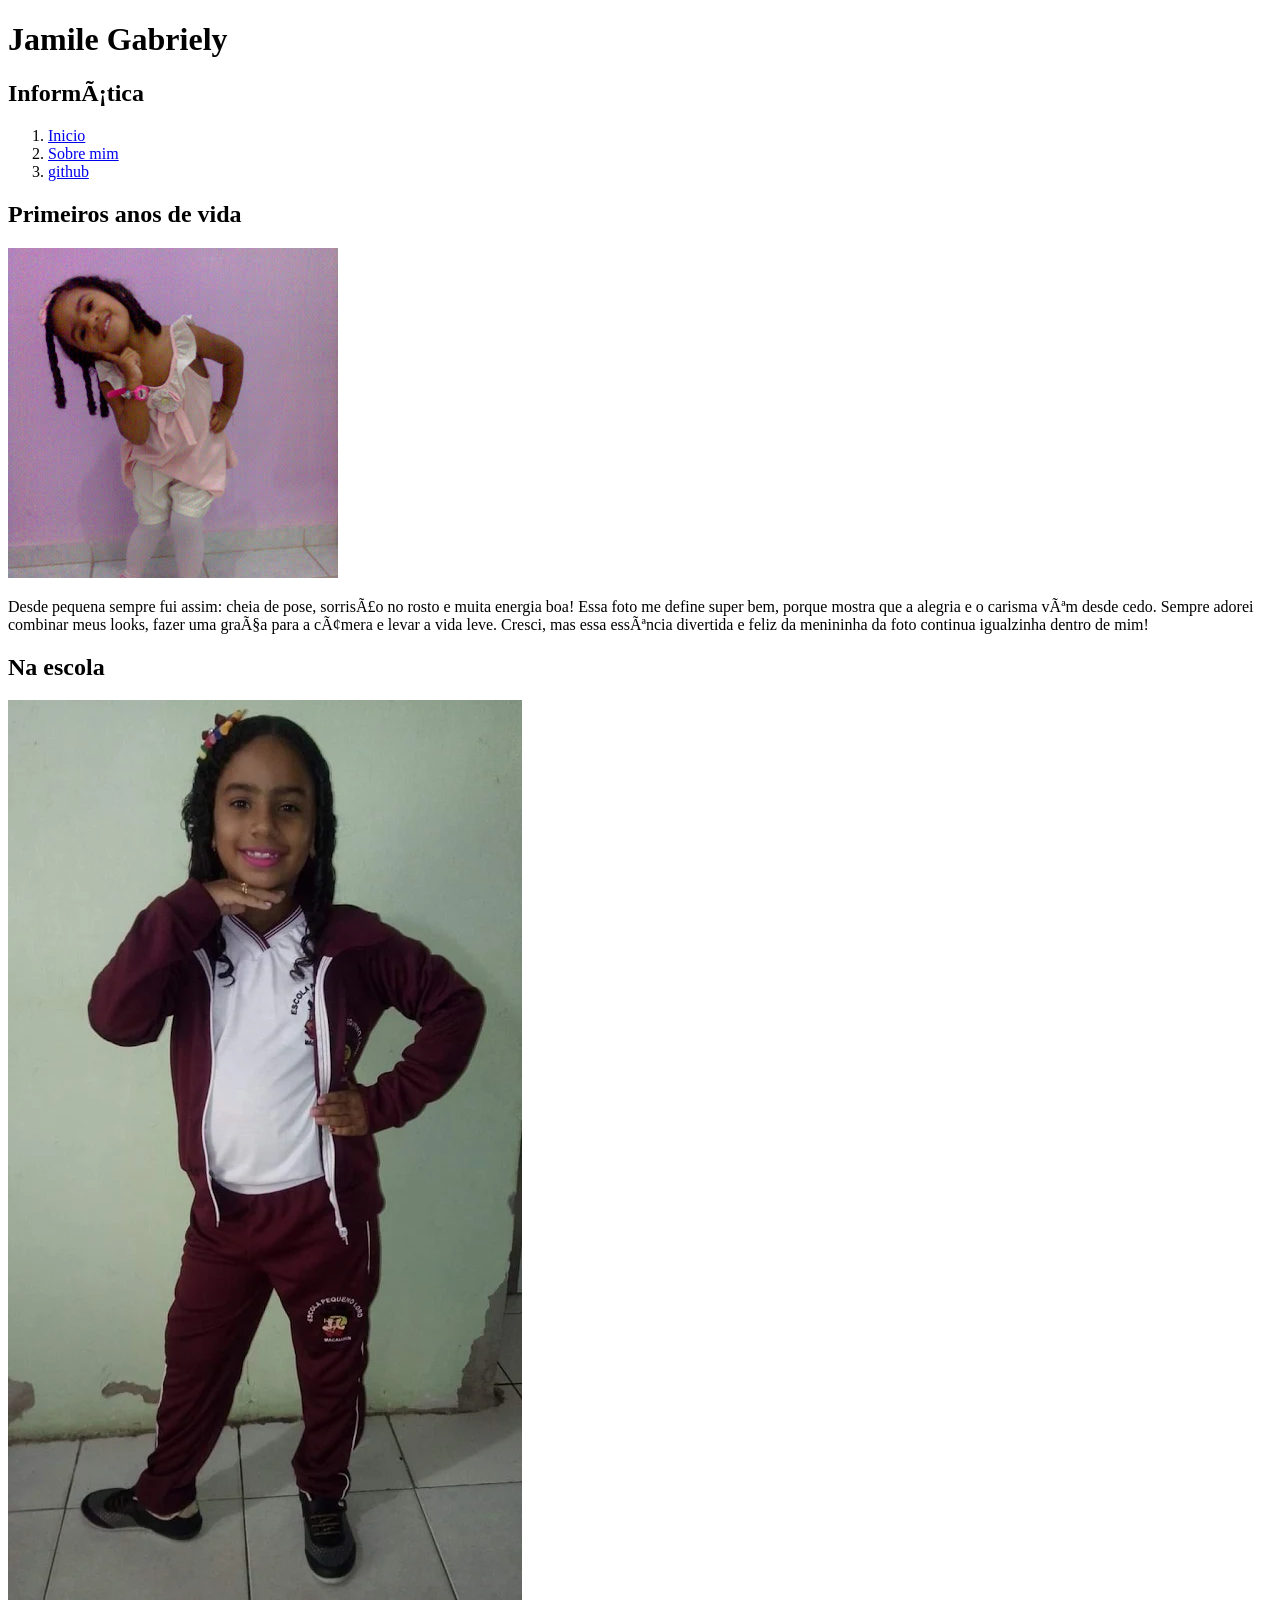
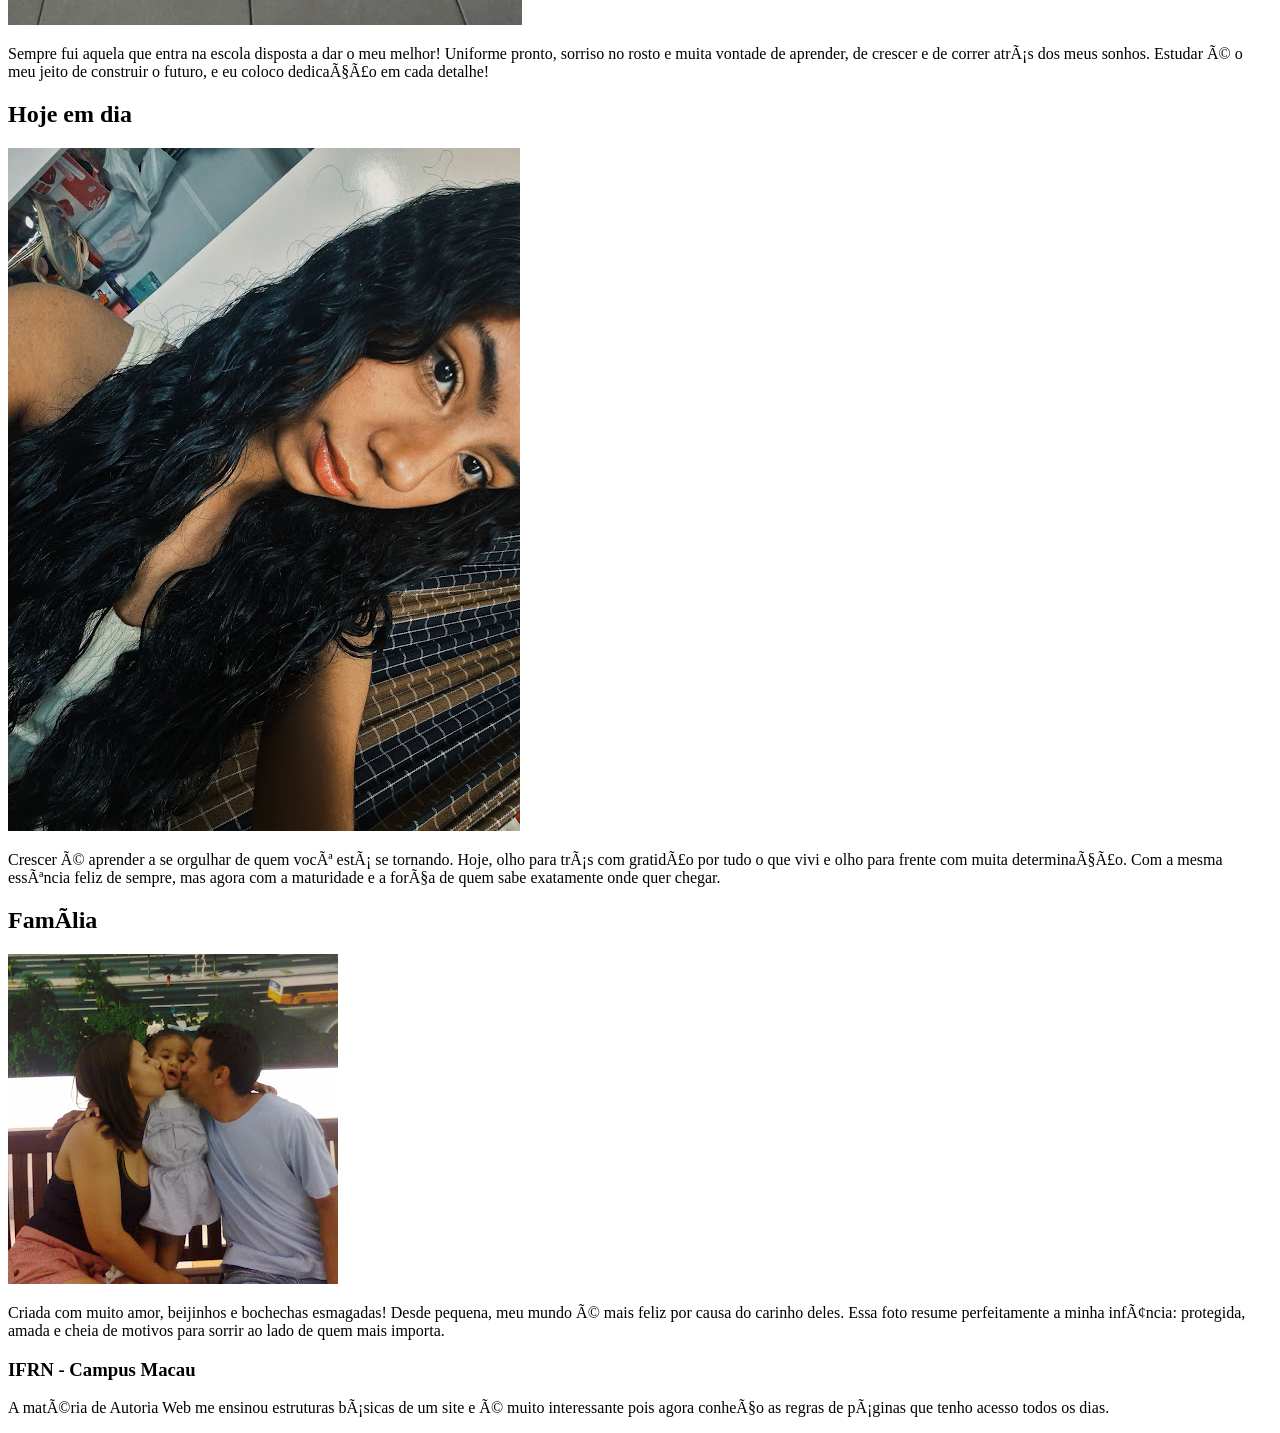
==== desafio1.html @ fc5ba7fc "Página sobre mim - desafio 1" ====
<!DOCTYPE html>
<html lang="pt-br>
<head>
    <meta charset="UTF-8">
    <meta name="viewport" content="width=device-width, initial-scale=1.0">
    <title>Página pessoal</title>
</head>

<body>
   <header>
        <h1>Jamile Gabriely</h1>
        <h2>Informática</h2>
    <nav>
      <ol>     
         <li>
           <a href="https://glowing-space-xylophone-jr54vvxwrp963pg79.github.dev/">Inicio</a>
         </li>
         <li>
           <a href="#">Sobre mim</a>
        </li>
        <li>
           <a href="https://youtu.be/z3RJpKnaws0?si=BIYXridqYHe_rvxm">github</a>
        </li>
      </ol>
    </nav>
   </header>
  
   <main>
      <section>
        <h2><strong>Primeiros anos de vida</strong></h2>
         <div>
           <img src="assets/imgs/unnamed.jpg" alt="uma menina fazendo pose" srcset="">
         </div>
        <p>Desde pequena sempre fui assim: cheia de pose, sorrisão no rosto e muita energia boa! Essa foto me define super bem, porque mostra que a alegria e o carisma vêm desde cedo. Sempre adorei combinar meus looks, fazer uma graça para a câmera e levar a vida leve. Cresci, mas essa essência divertida e feliz da menininha da foto continua igualzinha dentro de mim!</p>
      </section>
       
      <section>
        <h2><strong>Na escola</strong></h2>
         <div>
           <img src="assets/imgs/pequeno lord.webp" alt="menina pronta para escola" srcset="">
         </div>
        <p>Sempre fui aquela que entra na escola disposta a dar o meu melhor! Uniforme pronto, sorriso no rosto e muita vontade de aprender, de crescer e de correr atrás dos meus sonhos. Estudar é o meu jeito de construir o futuro, e eu coloco dedicação em cada detalhe!</p>
      </section>

      <section>
        <h2><strong>Hoje em dia</strong></h2>
         <div>
           <img src="assets/imgs/hoje.jpg" alt="menina bonita" srcset="">
         </div>
        <p>Crescer é aprender a se orgulhar de quem você está se tornando. Hoje, olho para trás com gratidão por tudo o que vivi e olho para frente com muita determinação. Com a mesma essência feliz de sempre, mas agora com a maturidade e a força de quem sabe exatamente onde quer chegar.</p>
      </section>

      <section>
        <h2><strong>Família</strong></h2>
         <div>
           <img src="assets/imgs/unnamed (1).jpg" alt="pai e mae beijando a filha na bochecha" srcset="">
         </div>
        <p>Criada com muito amor, beijinhos e bochechas esmagadas! Desde pequena, meu mundo é mais feliz por causa do carinho deles. Essa foto resume perfeitamente a minha infância: protegida, amada e cheia de motivos para sorrir ao lado de quem mais importa.</p>
      </section>
   <!-- 4 links internos -->
    </main>

    <footer>
    <h3>IFRN - Campus Macau</h3>
    <p>A matéria de Autoria Web me ensinou estruturas básicas de um site e é muito interessante pois agora conheço as regras de páginas que tenho acesso todos os dias.</p>
    </footer>
</body>
</html>
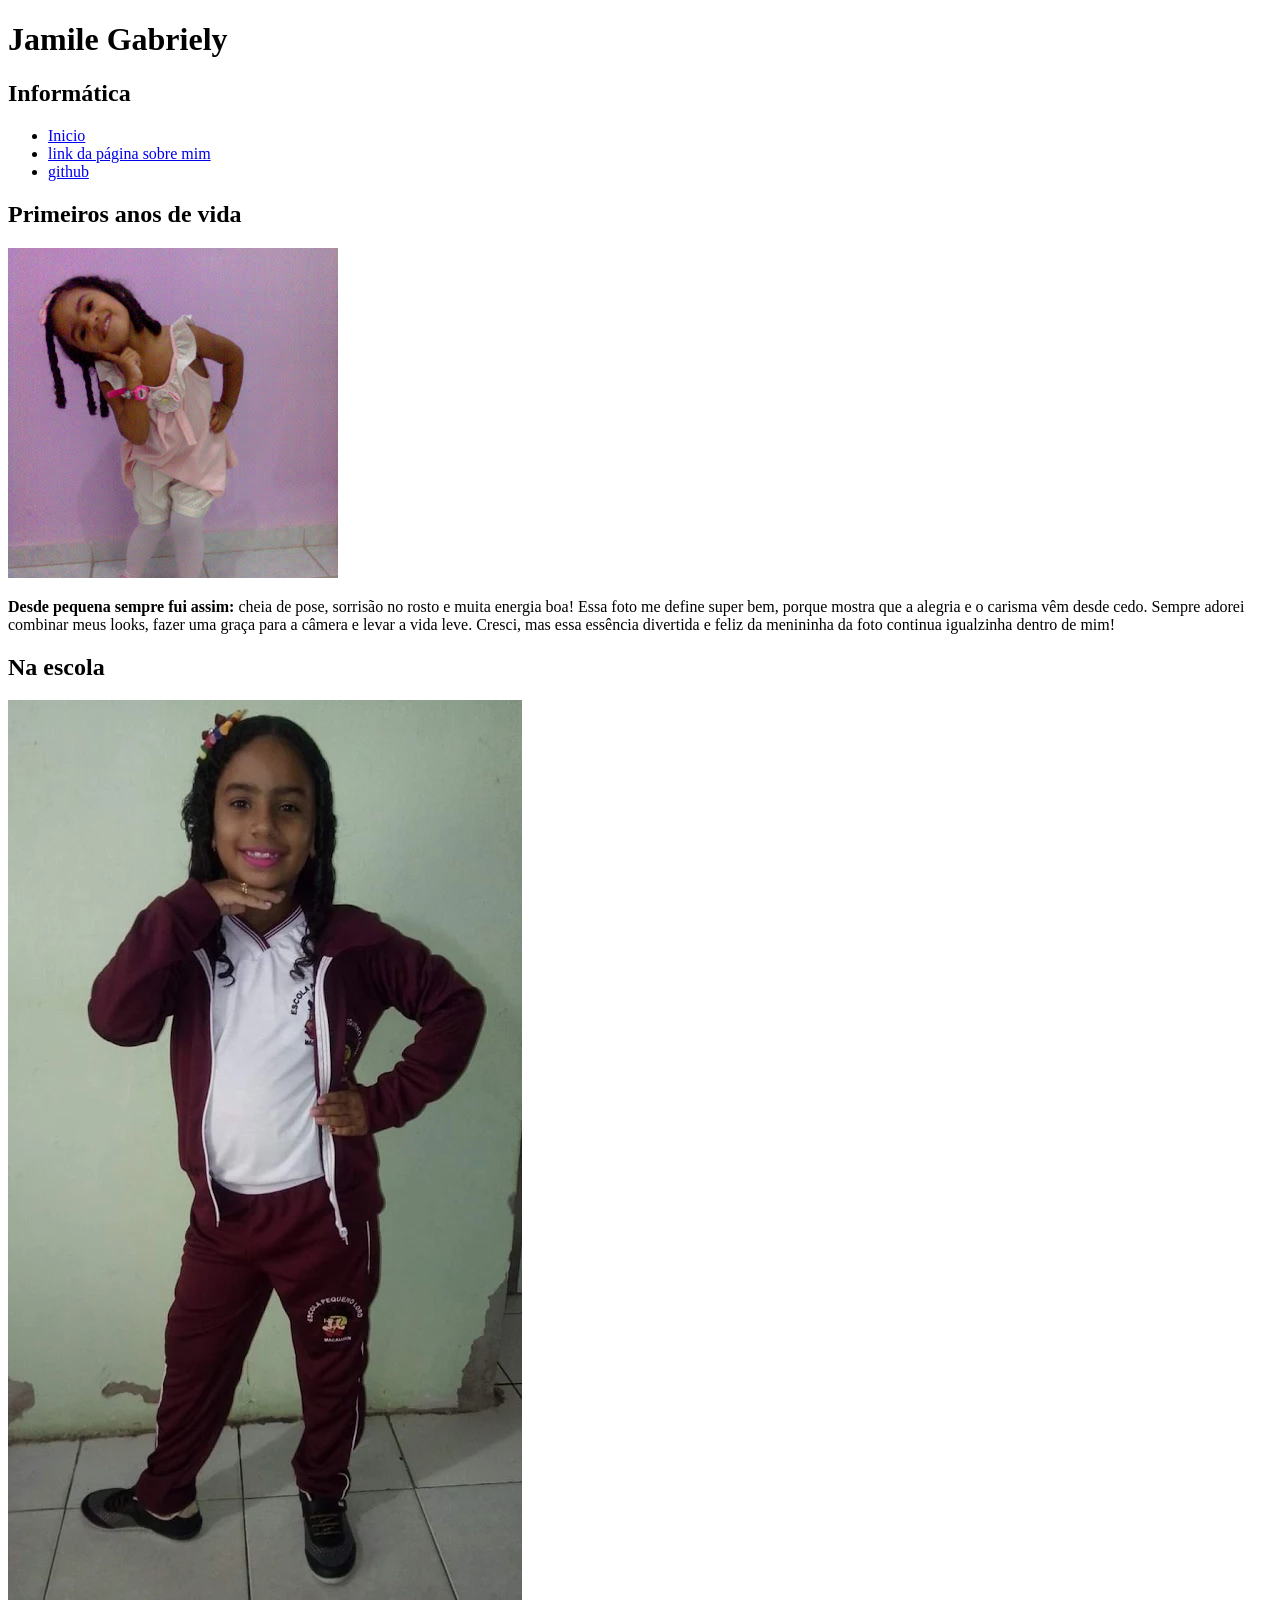
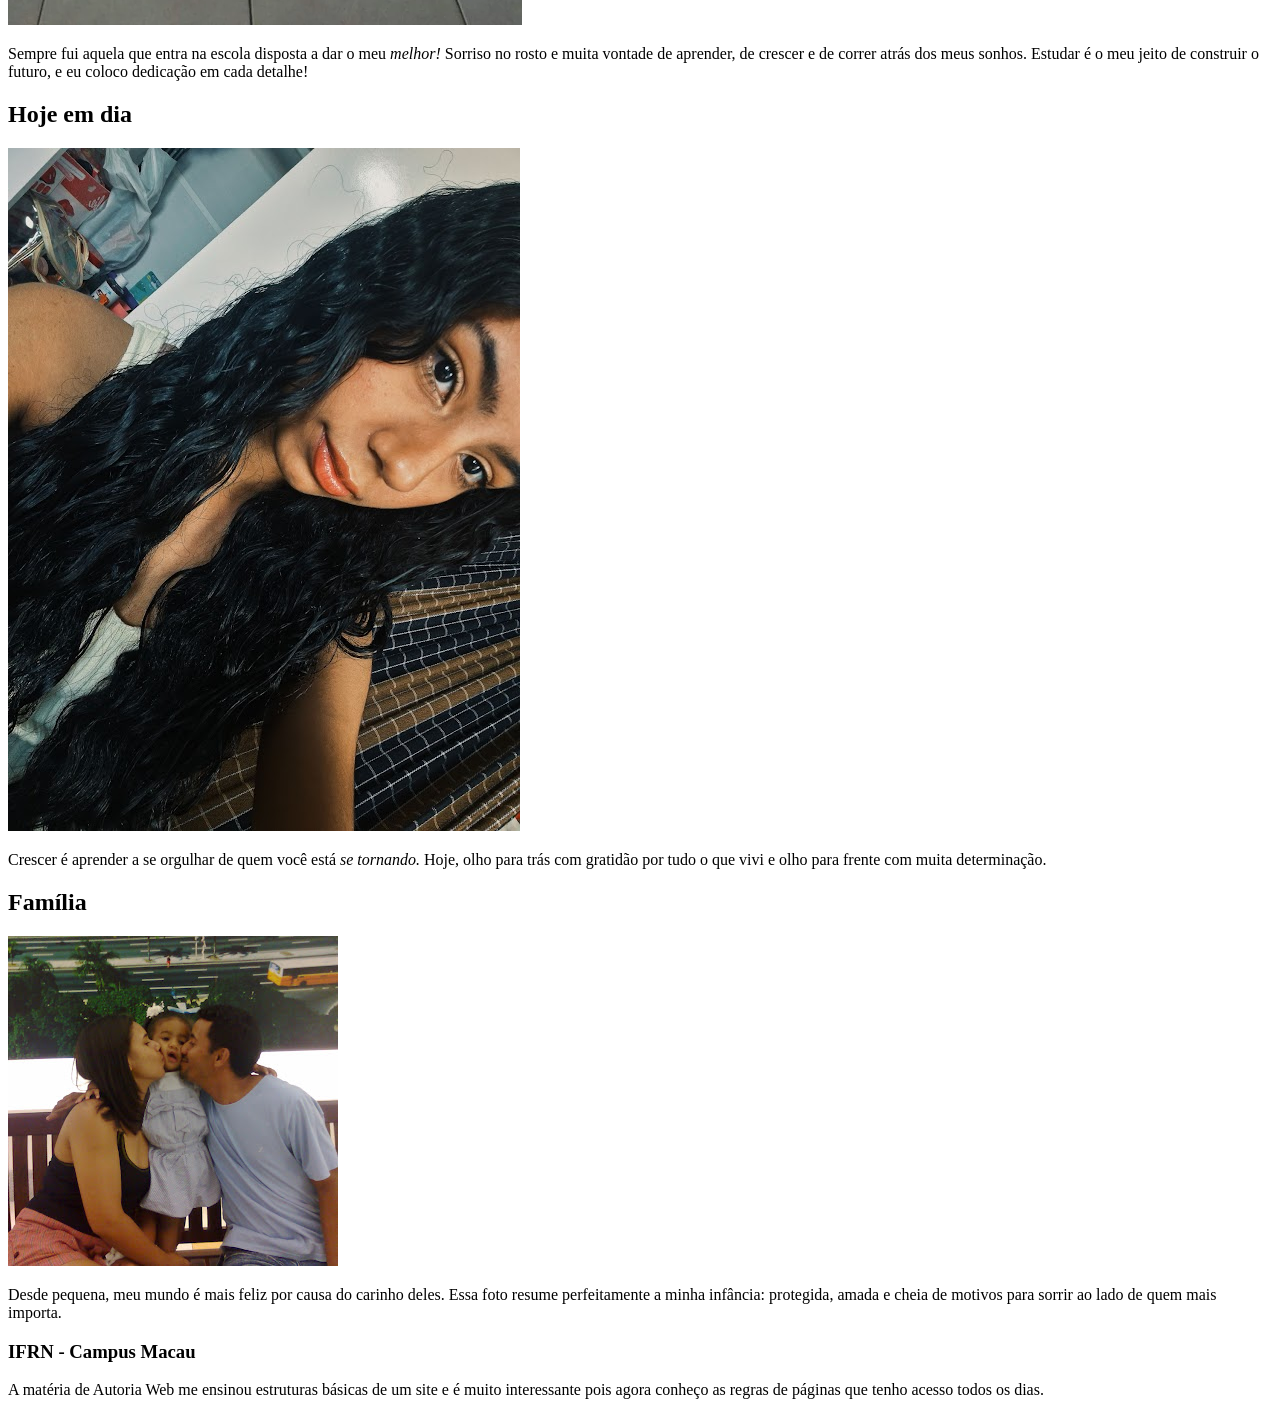
==== commit 1cbf4132: "Conclusão da atividade" ====
--- a/desafio1.html
+++ b/desafio1.html
@@ -1,68 +1,102 @@
-<!DOCTYPE html>
-<html lang="pt-br>
-<head>
-    <meta charset="UTF-8">
-    <meta name="viewport" content="width=device-width, initial-scale=1.0">
+<!doctype html>
+<html lang="pt-br">
+  <head>
+    <meta charset="UTF-8" />
+    <meta name="viewport" content="width=device-width, initial-scale=1.0" />
     <title>Página pessoal</title>
-</head>
+  </head>
 
-<body>
-   <header>
-        <h1>Jamile Gabriely</h1>
-        <h2>Informática</h2>
-    <nav>
-      <ol>     
-         <li>
-           <a href="https://glowing-space-xylophone-jr54vvxwrp963pg79.github.dev/">Inicio</a>
-         </li>
-         <li>
-           <a href="#">Sobre mim</a>
-        </li>
-        <li>
-           <a href="https://youtu.be/z3RJpKnaws0?si=BIYXridqYHe_rvxm">github</a>
-        </li>
-      </ol>
-    </nav>
-   </header>
-  
-   <main>
+  <body>
+    <header>
+      <h1>Jamile Gabriely</h1>
+      <h2>Informática</h2>
+      <nav>
+        <ul>
+          <li>
+            <a
+              href="https://glowing-space-xylophone-jr54vvxwrp963pg79.github.dev/"
+              >Inicio</a
+            >
+          </li>
+          <li>
+            <a href="sobre.html">link da página sobre mim</a>
+          </li>
+          <li>
+            <a href="https://github.com/jamilegabriely/codespaces-blank"
+              >github</a
+            >
+          </li>
+        </ul>
+      </nav>
+    </header>
+
+    <main>
       <section>
-        <h2><strong>Primeiros anos de vida</strong></h2>
-         <div>
-           <img src="assets/imgs/unnamed.jpg" alt="uma menina fazendo pose" srcset="">
-         </div>
-        <p>Desde pequena sempre fui assim: cheia de pose, sorrisão no rosto e muita energia boa! Essa foto me define super bem, porque mostra que a alegria e o carisma vêm desde cedo. Sempre adorei combinar meus looks, fazer uma graça para a câmera e levar a vida leve. Cresci, mas essa essência divertida e feliz da menininha da foto continua igualzinha dentro de mim!</p>
-      </section>
-       
-      <section>
-        <h2><strong>Na escola</strong></h2>
-         <div>
-           <img src="assets/imgs/pequeno lord.webp" alt="menina pronta para escola" srcset="">
-         </div>
-        <p>Sempre fui aquela que entra na escola disposta a dar o meu melhor! Uniforme pronto, sorriso no rosto e muita vontade de aprender, de crescer e de correr atrás dos meus sonhos. Estudar é o meu jeito de construir o futuro, e eu coloco dedicação em cada detalhe!</p>
+        <h2>Primeiros anos de vida</h2>
+        <div>
+          <img src="assets/imgs/unnamed.jpg" alt="uma menina fazendo pose" />
+        </div>
+        <p>
+          <strong>Desde pequena sempre fui assim:</strong> cheia de pose,
+          sorrisão no rosto e muita energia boa! Essa foto me define super bem,
+          porque mostra que a alegria e o carisma vêm desde cedo. Sempre adorei
+          combinar meus looks, fazer uma graça para a câmera e levar a vida
+          leve. Cresci, mas essa essência divertida e feliz da menininha da foto
+          continua igualzinha dentro de mim!
+        </p>
       </section>
 
       <section>
-        <h2><strong>Hoje em dia</strong></h2>
-         <div>
-           <img src="assets/imgs/hoje.jpg" alt="menina bonita" srcset="">
-         </div>
-        <p>Crescer é aprender a se orgulhar de quem você está se tornando. Hoje, olho para trás com gratidão por tudo o que vivi e olho para frente com muita determinação. Com a mesma essência feliz de sempre, mas agora com a maturidade e a força de quem sabe exatamente onde quer chegar.</p>
+        <h2>Na escola</h2>
+        <div>
+          <img
+            src="assets/imgs/pequeno lord.webp"
+            alt="menina pronta para escola"
+          />
+        </div>
+        <p>
+          Sempre fui aquela que entra na escola disposta a dar o meu
+          <em>melhor!</em> Sorriso no rosto e muita vontade de aprender, de
+          crescer e de correr atrás dos meus sonhos. Estudar é o meu jeito de
+          construir o futuro, e eu coloco dedicação em cada detalhe!
+        </p>
       </section>
 
       <section>
-        <h2><strong>Família</strong></h2>
-         <div>
-           <img src="assets/imgs/unnamed (1).jpg" alt="pai e mae beijando a filha na bochecha" srcset="">
-         </div>
-        <p>Criada com muito amor, beijinhos e bochechas esmagadas! Desde pequena, meu mundo é mais feliz por causa do carinho deles. Essa foto resume perfeitamente a minha infância: protegida, amada e cheia de motivos para sorrir ao lado de quem mais importa.</p>
+        <h2>Hoje em dia</h2>
+        <div>
+          <img src="assets/imgs/hoje.jpg" alt="menina bonita" />
+        </div>
+        <p>
+          Crescer é aprender a se orgulhar de quem você está
+          <em>se tornando.</em> Hoje, olho para trás com gratidão por tudo o que
+          vivi e olho para frente com muita determinação.
+        </p>
       </section>
-   <!-- 4 links internos -->
+
+      <section>
+        <h2>Família</h2>
+        <div>
+          <img
+            src="assets/imgs/unnamed (1).jpg"
+            alt="pai e mae beijando a filha na bochecha"
+          />
+        </div>
+        <p>
+          Desde pequena, meu mundo é mais feliz por causa do carinho deles. Essa
+          foto resume perfeitamente a minha infância: protegida, amada e cheia
+          de motivos para sorrir ao lado de quem mais importa.
+        </p>
+      </section>
     </main>
 
     <footer>
-    <h3>IFRN - Campus Macau</h3>
-    <p>A matéria de Autoria Web me ensinou estruturas básicas de um site e é muito interessante pois agora conheço as regras de páginas que tenho acesso todos os dias.</p>
+      <h3>IFRN - Campus Macau</h3>
+      <p>
+        A matéria de Autoria Web me ensinou estruturas básicas de um site e é
+        muito interessante pois agora conheço as regras de páginas que tenho
+        acesso todos os dias.
+      </p>
     </footer>
-</body>
-</html>+  </body>
+</html>
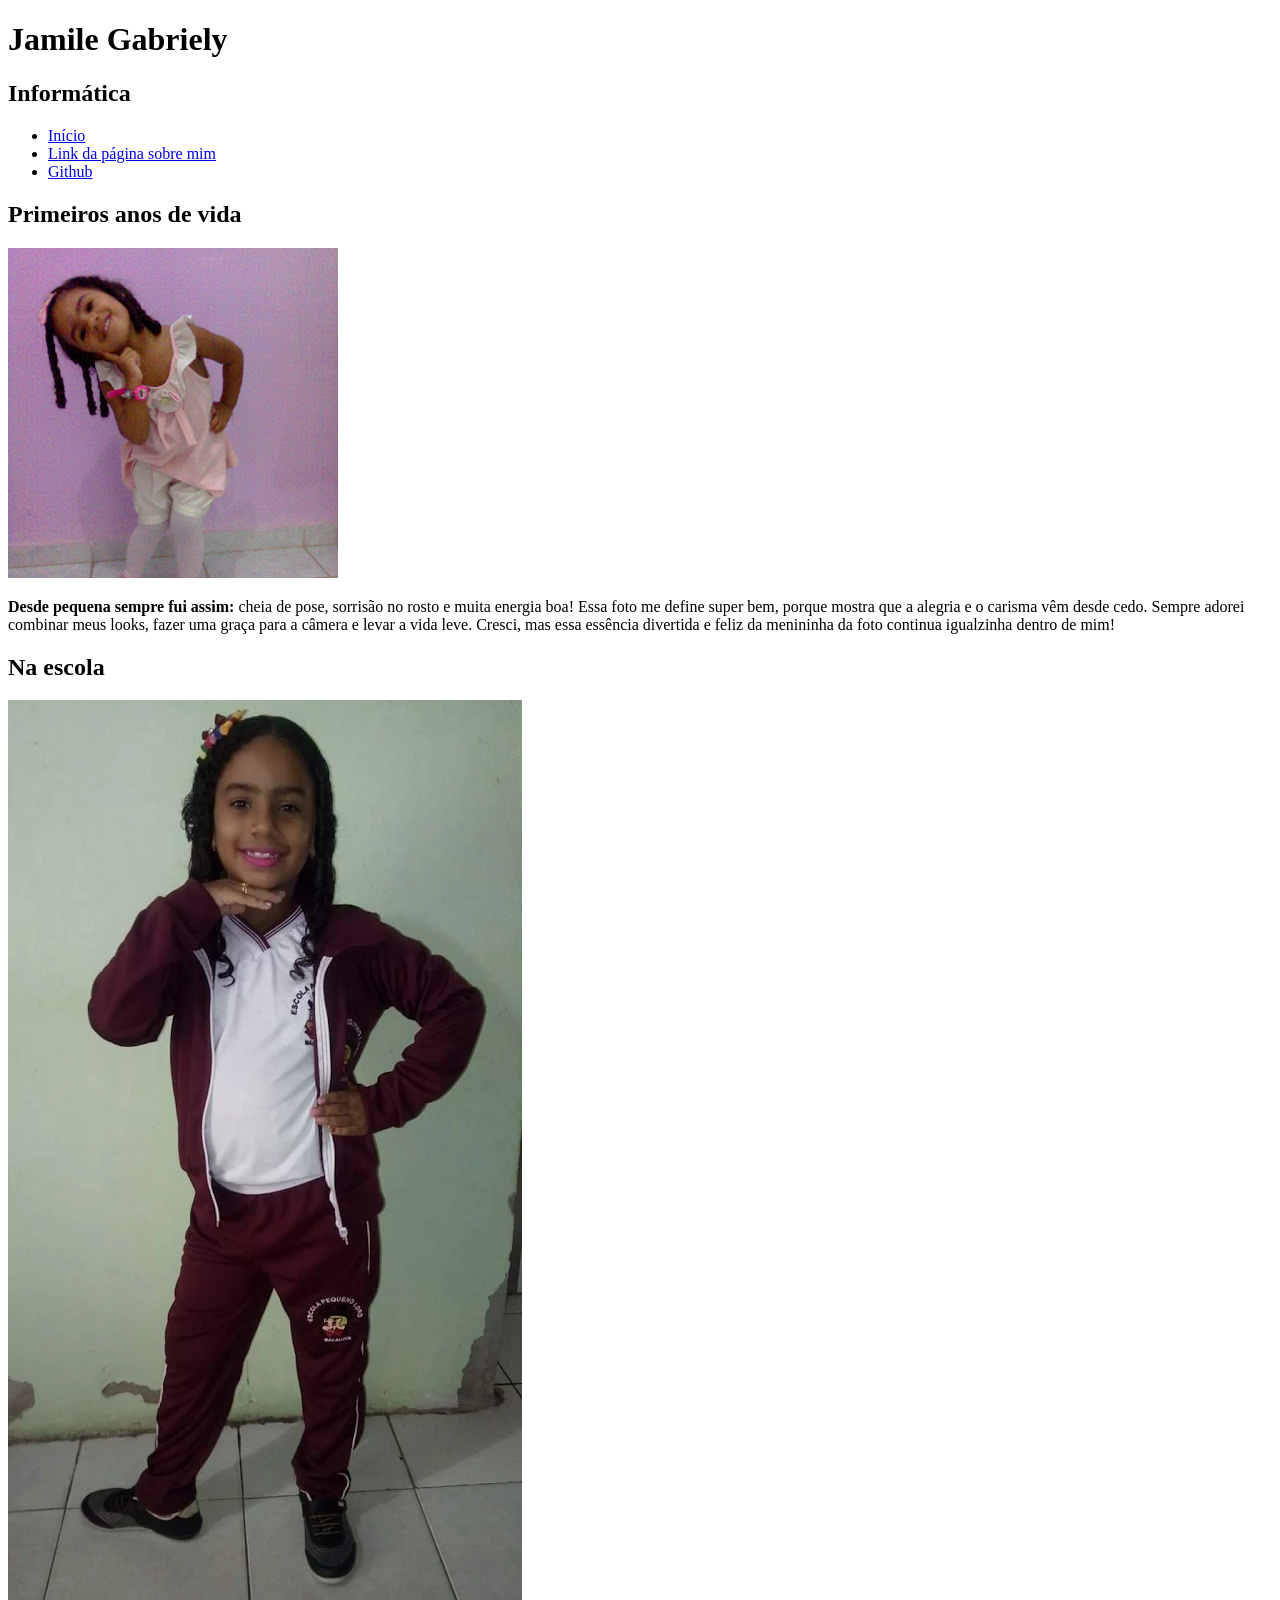
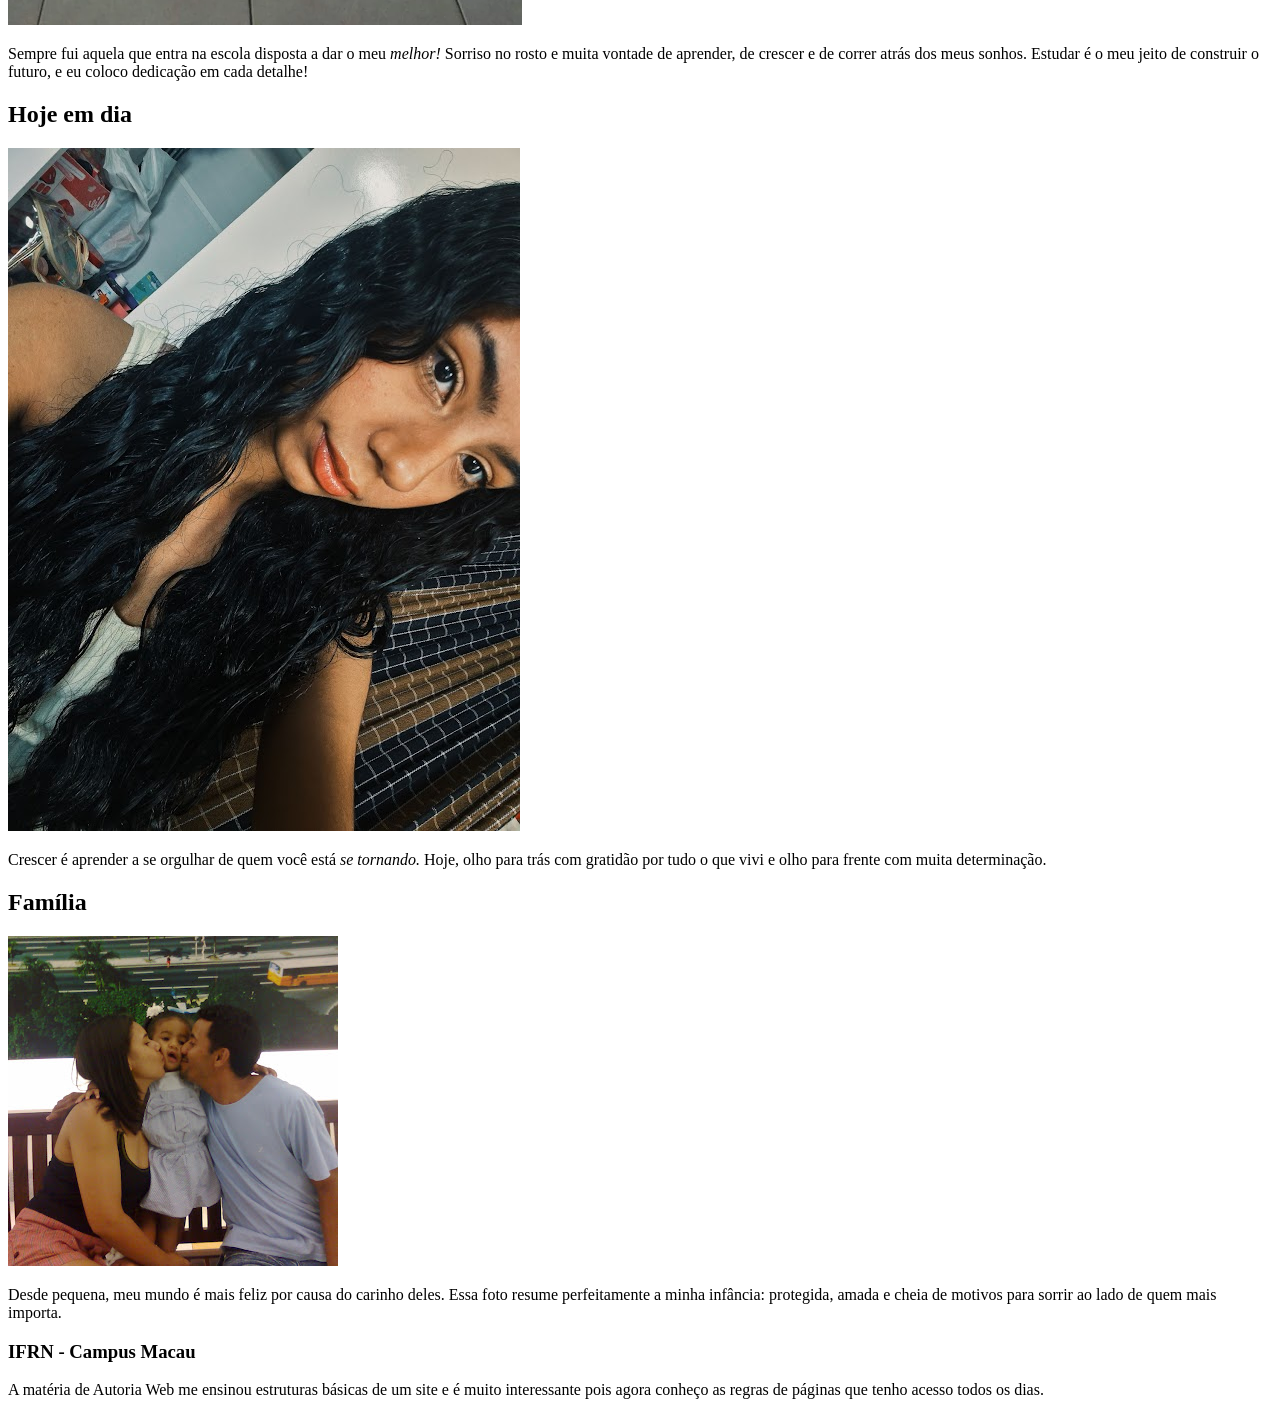
==== commit b11b41d9: "Atividade - desafio 1" ====
--- a/desafio1.html
+++ b/desafio1.html
@@ -15,15 +15,15 @@
           <li>
             <a
               href="https://glowing-space-xylophone-jr54vvxwrp963pg79.github.dev/"
-              >Inicio</a
+              >Início</a
             >
           </li>
           <li>
-            <a href="sobre.html">link da página sobre mim</a>
+            <a href="sobre.html">Link da página sobre mim</a>
           </li>
           <li>
             <a href="https://github.com/jamilegabriely/codespaces-blank"
-              >github</a
+              >Github</a
             >
           </li>
         </ul>
